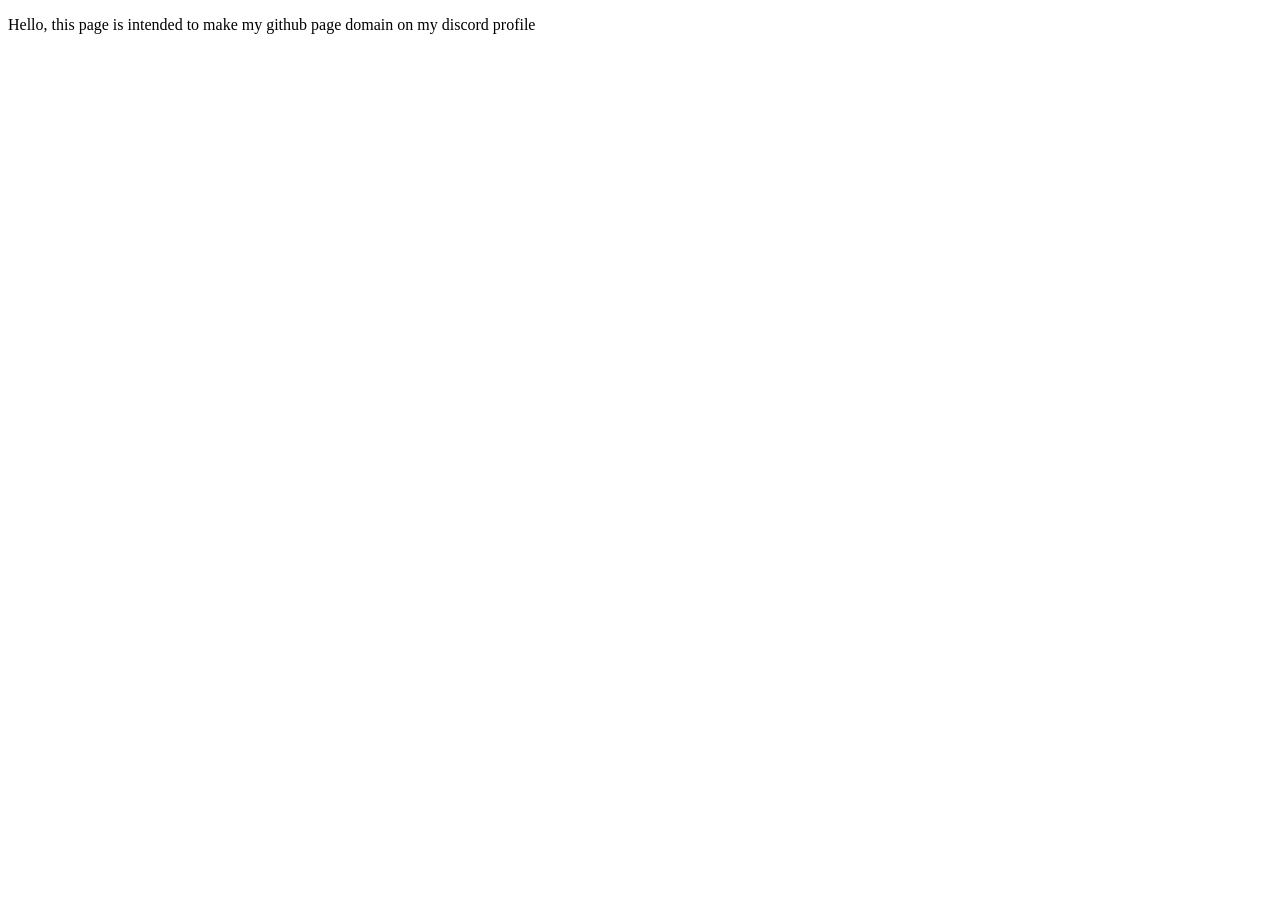
==== .well-known/index.html @ 49c31a58 "Create index.html" ====
<!DOCTYPE html>
<html lang="en">
	<head>
		<meta charset="UTF-8">
		<meta name="viewport" content="width=device-width, initial-scale=1">
		<title></title>
		<link href="css/style.css" rel="stylesheet">
	</head>
	<body>
		<p>Hello, this page is intended to make my github page domain on my discord profile</p>	
	</body>
</html>
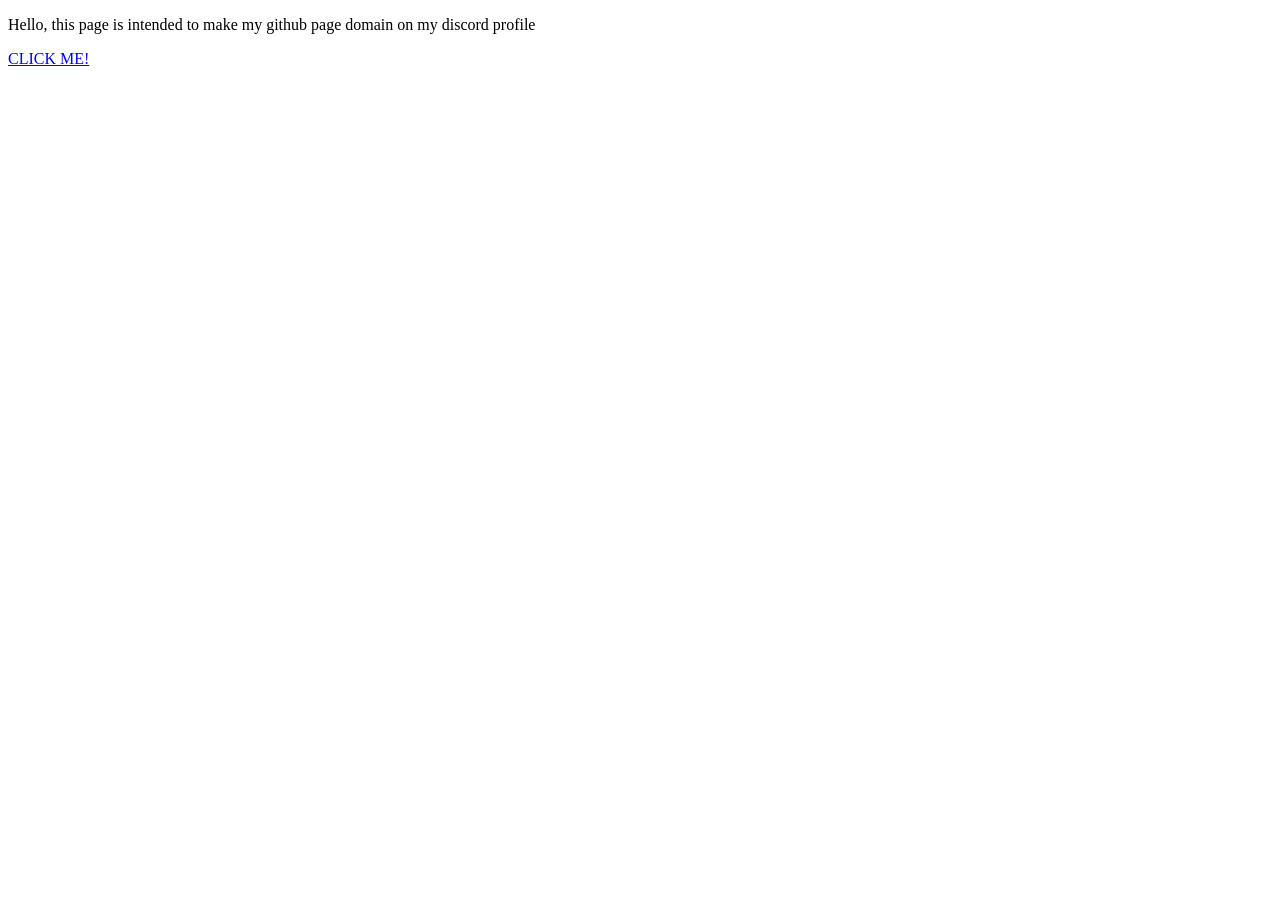
==== commit 2d350945: "Update index.html" ====
--- a/.well-known/index.html
+++ b/.well-known/index.html
@@ -7,6 +7,7 @@
 		<link href="css/style.css" rel="stylesheet">
 	</head>
 	<body>
-		<p>Hello, this page is intended to make my github page domain on my discord profile</p>	
+		<p>Hello, this page is intended to make my github page domain on my discord profile</p>
+		<a href="./.well-known/discord">CLICK ME!</a>
 	</body>
 </html>
